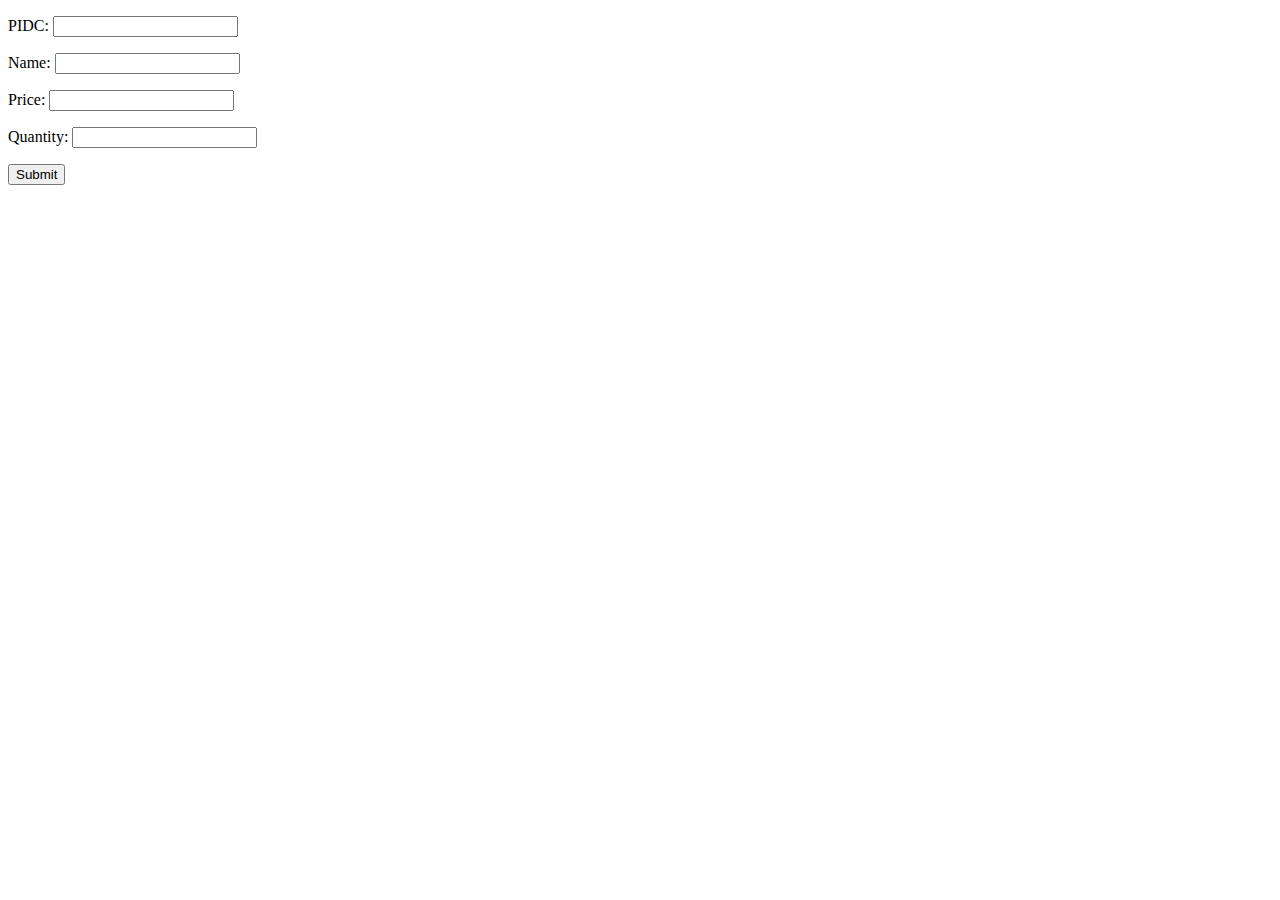
==== backend/products.html @ e0876e2c "Sm. change" ====
<!DOCTYPE html>
<html lang="en">    
<head>
<meta charset="UTF-8">    
<title>Add Record Form</title>

</head>

<body>
<form action="products_insert.php" method="post">

    <p>
        <label for="PIDC">PIDC:</label>
        <input type="int" name="PIDC" id="PIDC">    
    </p>

    <p>
        <label for="Name">Name:</label>
        <input type="text" name="Name" id="Name">    
    </p>

    <p>    
        <label for="Price">Price:</label>
        <input type="double" name="Price" id="Price">    
    </p>

    <p>    
        <label for="Quantity">Quantity:</label>
        <input type="int" name="Quantity" id="Quantity">    
    </p>

    <input type="submit" value="Submit">
</form>
</body>
</html>
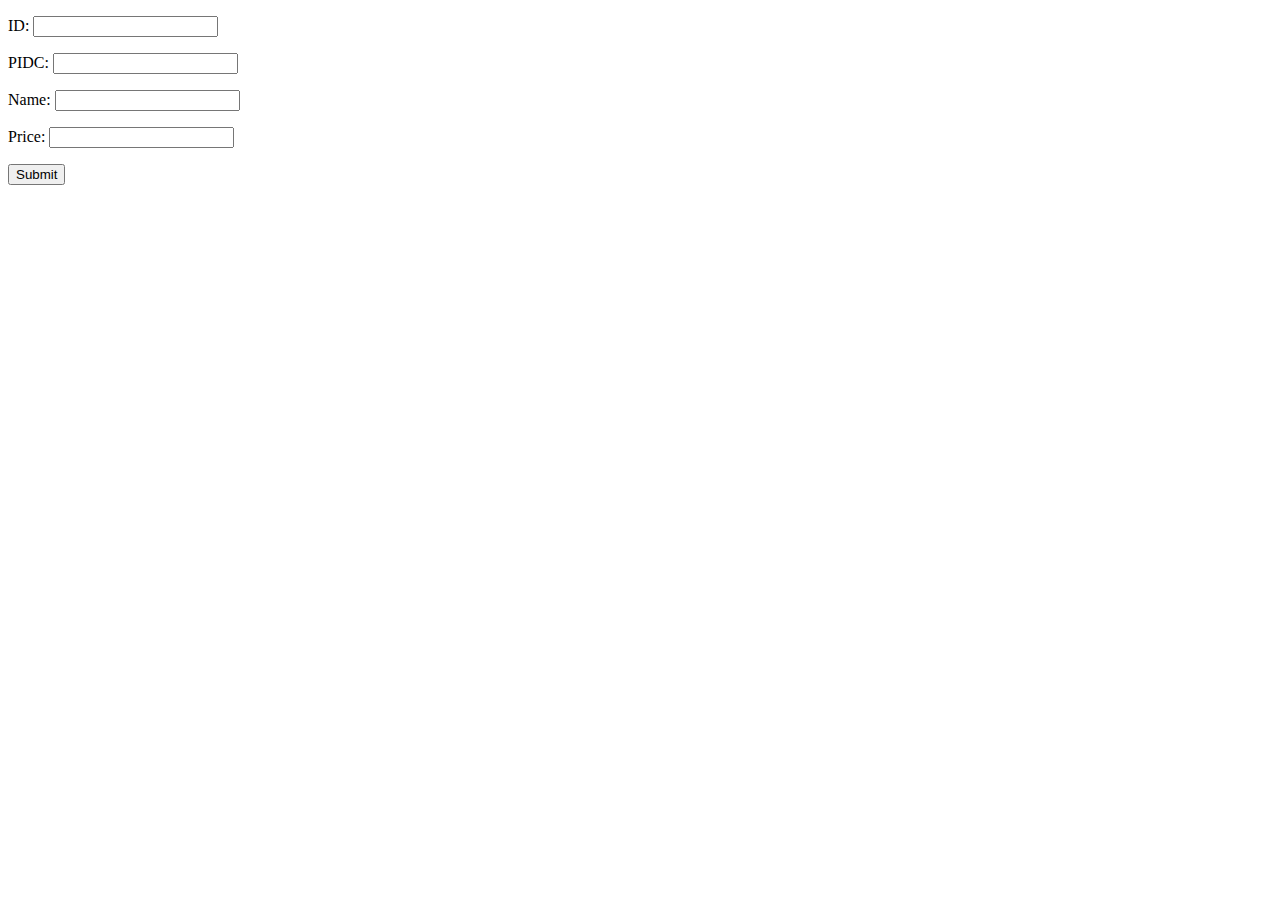
==== commit 84a5ef44: "edits" ====
--- a/backend/products.html
+++ b/backend/products.html
@@ -10,8 +10,13 @@
 <form action="products_insert.php" method="post">
 
     <p>
+        <label for="ID">ID:</label>
+        <input type="int" name="ID" id="ID">    
+    </p>
+
+    <p>
         <label for="PIDC">PIDC:</label>
-        <input type="int" name="PIDC" id="PIDC">    
+        <input type="text" name="PIDC" id="PIDC">    
     </p>
 
     <p>
@@ -23,12 +28,7 @@
         <label for="Price">Price:</label>
         <input type="double" name="Price" id="Price">    
     </p>
-
-    <p>    
-        <label for="Quantity">Quantity:</label>
-        <input type="int" name="Quantity" id="Quantity">    
-    </p>
-
+    
     <input type="submit" value="Submit">
 </form>
 </body>
